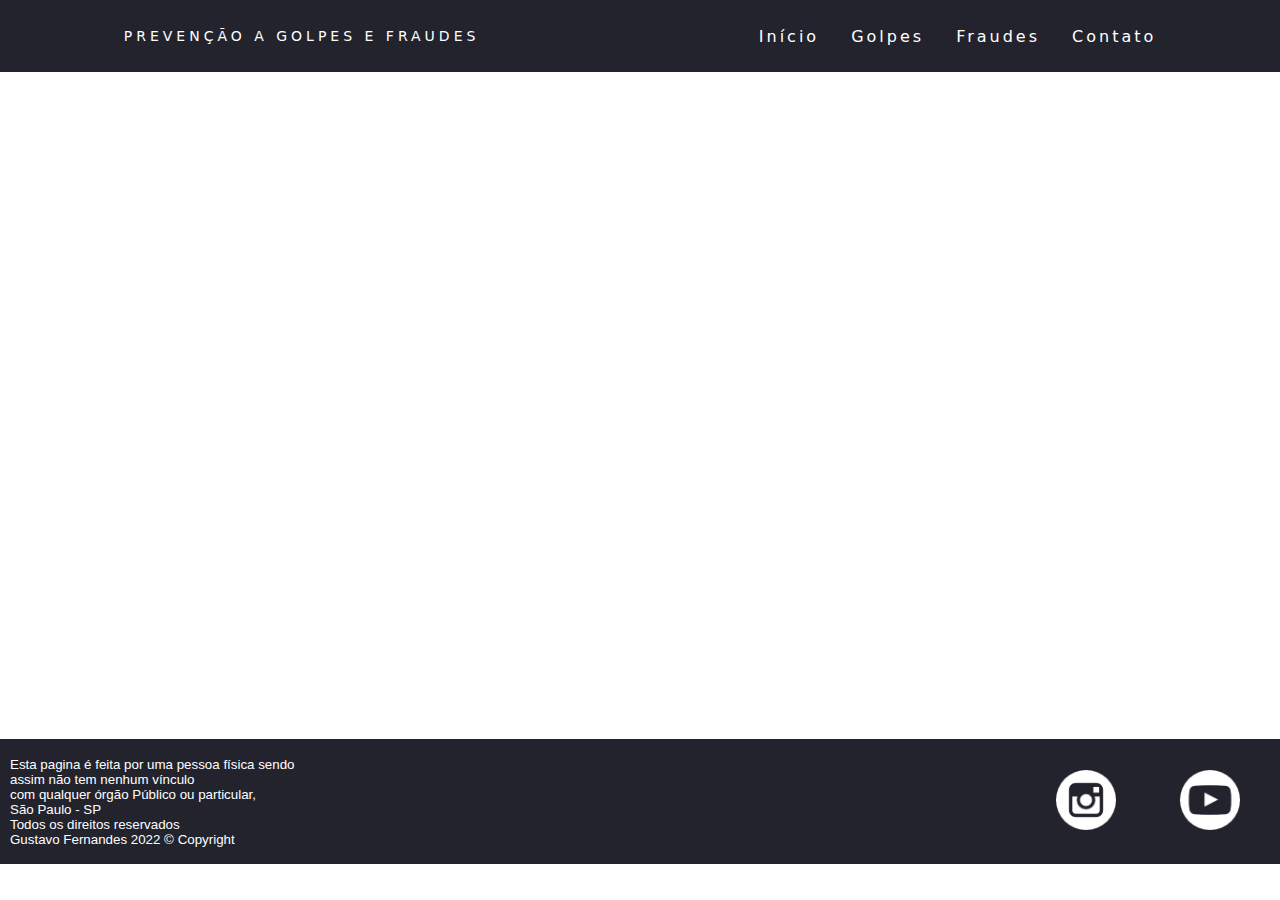
==== golpes.html @ b9482503 "criação de index, e começo de page golpes" ====
<!DOCTYPE html>
<html lang="pt-br">
<head>
    <meta charset="UTF-8">
    <meta http-equiv="X-UA-Compatible" content="IE=edge">
    <meta name="viewport" content="width=device-width, initial-scale=1.0">
    <title>Prevenção contra golpes e fraudes</title>
    <link rel="stylesheet" href="style.css">
</head>
<body>
    <header>
      <!-- Inicio navbar -->
        <nav>
            <a class="logo">Prevenção a golpes e fraudes</a>
            <div class="mobile-menu">
              <div class="line1"></div>
              <div class="line2"></div>
              <div class="line3"></div>
            </div>
            <ul class="nav-list">
              <li><a href="index.html">Início</a></li>
              <li><a href="#">Golpes</a></li>
              <li><a href="#">Fraudes</a></li>
              <li><a href="#">Contato</a></li>
            </ul>
          </nav>
          <!-- fim navbar -->
    </header>

<main id="maingolpe">
<div id="textmaingolpe">
<h1>Quais os golpes mais comum atualmente? </h1>
<br><br>
<ul>  
    <li><strong>• Notificações falsas das redes sociais:</strong></li>
</ul>
<br><br>
<p>Um alerta aparece na tela do computador informando sobre notificações das redes sociais, geralmente sobre novos amigos, suas atividades, comentários, curtidas, entre outros. São notificações falsas, que ao clicar, usuários inserem seus dados de usuário e senha em uma página de login falsa, achando que estão acessando o site oficial da rede social.</p>
<br><br>
<ul>  
    <li><strong>• Agências bancárias:</strong></li>
</ul>
<br><br>
<p>Mensagens SMS em nome de instituições financeiras alegando o fechamento de agências bancárias, solicitando que a vítima abra um link e preencha um cadastro com informações pessoais.<br> O objetivo é captar informações pessoais dos consumidores. Um outro golpe também aplicado em nome dos bancos é sobre o “novo gerente da conta”. O cliente recebe uma mensagem supostamente do banco, informando que houve uma alteração no gerente da conta. O consumidor recebe um contato do possível novo gerente e o golpista começa a solicitar informações pessoais, alegando que tem novos investimentos e aplicações para indicar ao cliente.</p>
<br><br>
<ul>  
    <li><strong>• Golpe do boleto falso:</strong></li>
</ul>
<br><br>
<p>A prática envolve falsificação de cobranças para fazer com que o pagamento vá para a conta bancária do golpista. É cada vez mais comum o envio de notificações de pagamentos atrasados, os golpistas utilizam vários truques que vão desde a manipulação de código de barras até a criação de páginas falsas.</p>
<br><br>
<ul>  
    <li><strong>• Golpe do perfil falso:</strong></li>
</ul>
<br>Nesse golpe, os criminosos usam contas com perfis falsos nas redes sociais. Ele se divide em duas situações:<br>
<br><br>
<p>• Golpistas se passando por contas de lojas, onde vendem os produtos que não são entregues. Nesse caso, a vítima fica no prejuízo e não recebe as compras;</p>
<br><br>
<p>• Quando se passam por pessoas e simulam relacionamentos virtuais, conhecido como Catfish. Eles encontram um alvo e começam a ganhar confiança da vítima. Após estreitarem relações, começam a relatar problemas e dificuldades financeiras, pedindo dinheiro para cobrir despesas. Na maioria das vezes, as mulheres são as grandes vítimas desse tipo de golpe.</p>
</div>
</main>



    <!-- Inicio rodapé -->
    <footer>
      <div id="rodape">
        Esta pagina é feita por uma pessoa física sendo assim não tem nenhum vínculo <br>
        com qualquer órgão Público ou particular,<br> 
        São Paulo - SP <br>
        Todos os direitos reservados<br>
        Gustavo Fernandes 2022 © Copyright
    </div>

    <div id="redes">
        <ul>
            <li><a href="http://www.instagram.com" target="_blank"><img src="img/instagram.png" alt="Acesse nosso instagram"></a></li>
            <li><a href="http://www.youtube.com" target="_blank"><img src="img/youtube.png" alt="acesse nosso youtube"></a></li>
        </ul>
    </div>
    </footer>
<script src="script.js"></script>
</body>
</html>
---- style.css ----
* {
  margin: 0;
  padding: 0;
}

a {
  color: #fff;
  text-decoration: none;
  transition: 0.3s;
}

a:hover {
  opacity: 0.7;
}

.logo {
  font-size: 14px;
  text-transform: uppercase;
  letter-spacing: 4px;
}

nav {
  display: flex;
  justify-content: space-around;
  align-items: center;
  font-family: system-ui, -apple-system, Helvetica, Arial, sans-serif;
  background: #23232e;
  height: 8vh;
}

.nav-list {
  list-style: none;
  display: flex;
}

.nav-list li {
  letter-spacing: 3px;
  margin-left: 32px;
}

.mobile-menu {
  display: none;
  cursor: pointer;
}

.mobile-menu div {
  width: 32px;
  height: 2px;
  background: #fff;
  margin: 8px;
  transition: 0.3s;
}

@media (max-width: 999px) {
  body {
    overflow-x: hidden;
  }
  .nav-list {
    position: absolute;
    top: 8vh;
    right: 0;
    width: 50vw;
    height: 92vh;
    background: #23232e;
    flex-direction: column;
    align-items: center;
    justify-content: space-around;
    transform: translateX(100%);
    transition: transform 0.3s ease-in;
  }
  .nav-list li {
    margin-left: 0;
    opacity: 0;
  }
  .mobile-menu {
    display: block;
  }
}

.nav-list.active {
  transform: translateX(0);
}

@keyframes navLinkFade {
  from {
    opacity: 0;
    transform: translateX(50px);
  }
  to {
    opacity: 1;
    transform: translateX(0);
  }
}

.mobile-menu.active .line1 {
  transform: rotate(-45deg) translate(-8px, 8px);
}

.mobile-menu.active .line2 {
  opacity: 0;
}

.mobile-menu.active .line3 {
  transform: rotate(45deg) translate(-5px, -7px);
}

footer {
  background-color: #23232e;
  /* Permitir com que o roda pé fique com seu conteudo flexivel */
  display: flex;
  /* elementos ficar em linha */
  flex-direction: row;
  align-items: center;
  height: 125px;
}

#rodape {
  font-family: arial;
  font-size: 10pt;
  color: white;
  width: 300px;
  text-align: left;
  margin-left: 10px;
}
#redes {
  position: absolute;
  right: 10px;
}

#redes ul {
  /* retirar as bolinhas de marcação */
  list-style: none;
}

/* vamos dispor as imagens das redes em linha com display inline-block */

#redes ul li {
  display: inline-block;
  margin: 30px;
}

#redes ul li a img {
  width: 60px;
  height: 60px;
}
@media (min-width: 0px) and (max-width: 576px) {
  footer {
    margin-top: 100%;
    margin-bottom: 0px;
    clear: both;
    width: 100%;
  }
  #redes ul li {
    display: inline-block;
    margin: 10px;
  }

  #redes ul li a img {
    width: 30px;
    height: 30px;
  }
  #rodape {
    font-family: arial;
    font-size: 7pt;
    color: white;
    width: 100px;
    text-align: left;
    margin-left: 5px;
  }
}

main {
  background-image: url("https://i0.wp.com/diventare.com.br/wp-content/uploads/2019/01/background-site-antigo.jpg");

  background-size: cover;
}

#textmain {
  margin-left: 10px;
  color: #fff;
  font-family: Verdana;
  opacity: 2;
}
#textmain #titulo {
  text-align: center;
  text-decoration-color: bisque;
  text-decoration-style: double;
}
#tivideo {
  text-align: center;
  margin-bottom: 20px;
}

#videodiv {
  margin-left: auto;
  margin-right: auto;
  align-items: center;
  text-align: center;
  justify-content: center;
}
#video {
  justify-content: center;
  width: 50%;
  height: 500px;
  margin-top: 20px;
  margin-bottom: 20px;
  margin: auto;
}
#maingolpe {
  background-image: url("https://i0.wp.com/diventare.com.br/wp-content/uploads/2019/01/background-site-antigo.jpg");
  background-size: cover;
}

#textmaingolpe {
  margin-left: 10px;
  color: #fff;
  font-family: Verdana;
  opacity: 2;
}
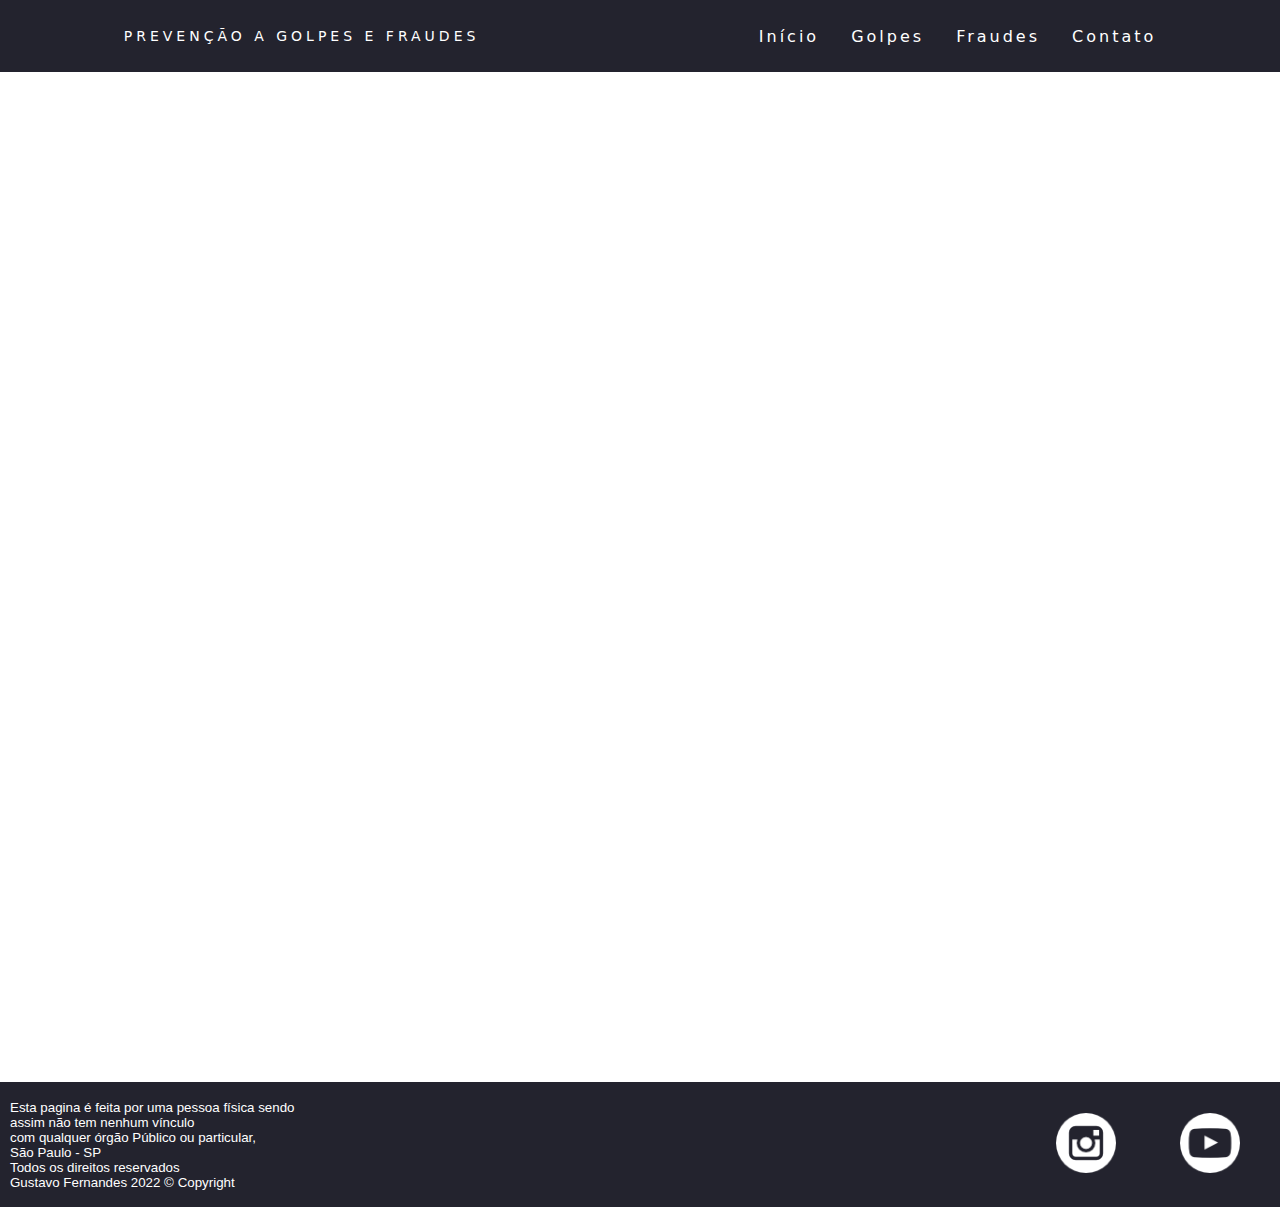
==== commit 6b1a917d: "Site pronto, falta responsividade e banco de dados" ====
--- a/golpes.html
+++ b/golpes.html
@@ -17,19 +17,19 @@
               <div class="line2"></div>
               <div class="line3"></div>
             </div>
-            <ul class="nav-list">
-              <li><a href="index.html">Início</a></li>
-              <li><a href="#">Golpes</a></li>
-              <li><a href="#">Fraudes</a></li>
-              <li><a href="#">Contato</a></li>
-            </ul>
+                 <ul class="nav-list">
+                    <li><a href="index.html">Início</a></li>
+                    <li><a href="golpes.html">Golpes</a></li>
+                    <li><a href="fraudes.html">Fraudes</a></li>
+                    <li><a href="contato.html">Contato</a></li>
+                  </ul>
           </nav>
           <!-- fim navbar -->
     </header>
-
+<!-- Inicio main (centro do site) -->
 <main id="maingolpe">
 <div id="textmaingolpe">
-<h1>Quais os golpes mais comum atualmente? </h1>
+<h1>Quais os golpes mais comuns atualmente? </h1>
 <br><br>
 <ul>  
     <li><strong>• Notificações falsas das redes sociais:</strong></li>
@@ -57,9 +57,23 @@
 <p>• Golpistas se passando por contas de lojas, onde vendem os produtos que não são entregues. Nesse caso, a vítima fica no prejuízo e não recebe as compras;</p>
 <br><br>
 <p>• Quando se passam por pessoas e simulam relacionamentos virtuais, conhecido como Catfish. Eles encontram um alvo e começam a ganhar confiança da vítima. Após estreitarem relações, começam a relatar problemas e dificuldades financeiras, pedindo dinheiro para cobrir despesas. Na maioria das vezes, as mulheres são as grandes vítimas desse tipo de golpe.</p>
+<br><br>
+<h1>Como se prevenir de golpes em geral? </h1>
+<br><br>
+<p>Confira sempre o endereço do site: os golpes virtuais utlizam-se de uma prática simples, copiam os sites e os remetem a esse endereço falso para captar suas informações financeiras.<br>
+ Portanto, confira sempre o endereço eletrônico (URL) que chega no link de um e-mail ou desconfie de promoções vantajosas são elementos chave para evitar as armadilhas,<br>
+ segundo afirma Walter Hannemann, Chief Information Officer (CIO) da CiaShop, empresa desenvolvedora de soluções para comércio eletrônico. </p>
+<br><br>
+<p>Cuidado com as mensagens de bancos:<br>
+ e-mails enviados em nome de instituições bancárias ou financeiras devem sempre colocar o internauta em alerta,<br>
+ de acordo com o especialista. Isso porque não é prática comum dos bancos enviar informações, promoções ou sorteios por e-mail. </p>
+ <br><br>
+ <P>Preste atenção em e-mails com links ou arquivos executáveis: e-mails com arquivos executáveis de fontes não confiáveis pode escondem programas nocivos, <br>
+como Cavalos de Tróia e spywares, que monitoram seu computador e roubam senhas. Nesse processo, a segurança dos dados pessoais do usuário pode ser comprometida.<br>
+ "Cuidado com arquivos clicáveis e preste atenção nos avisos que seu browser envia. Se o browser emitir algum aviso de que o arquivo é perigoso, DESCONFIE</P>
 </div>
 </main>
-
+<!-- Fim do main (corpo do site) -->
 
 
     <!-- Inicio rodapé -->
